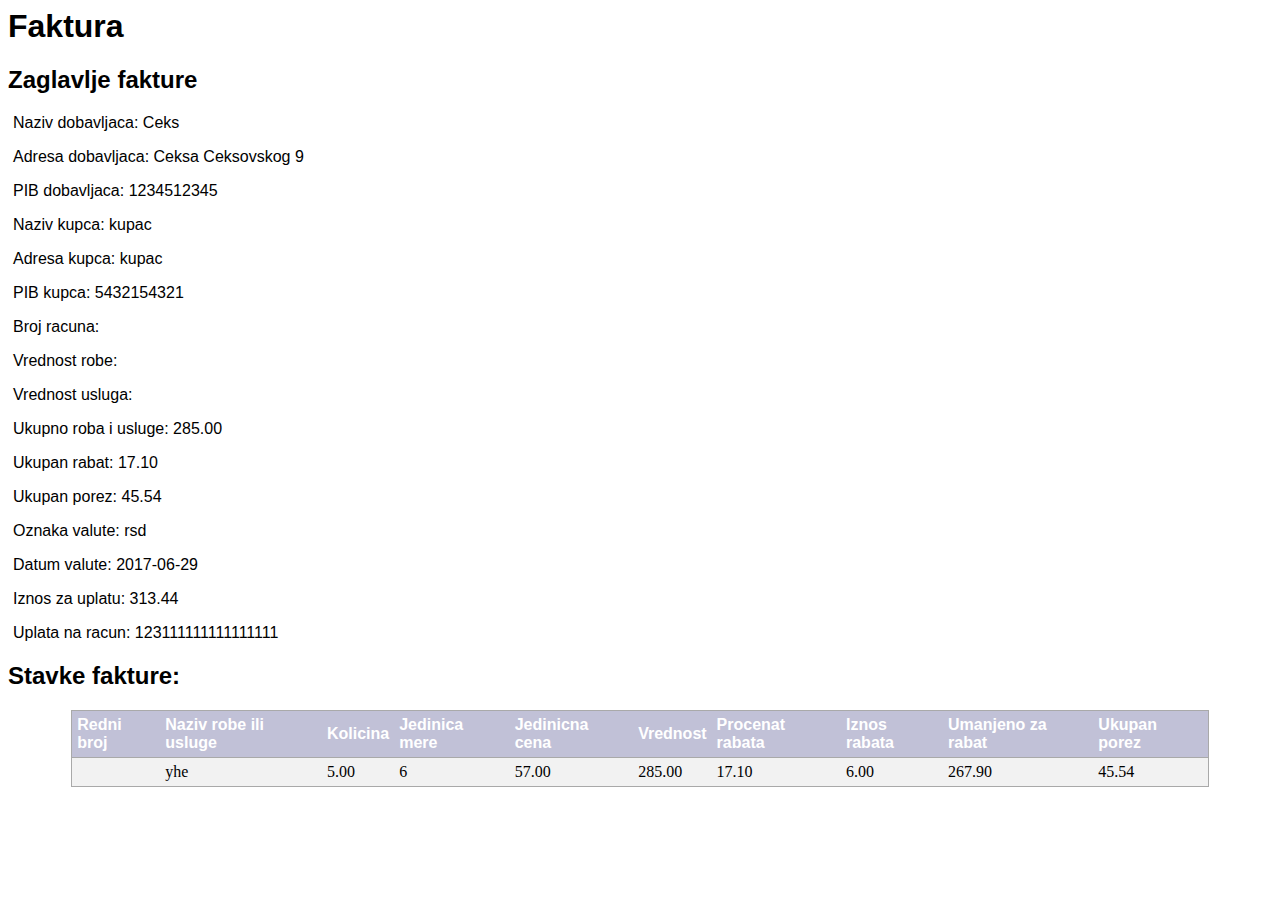
==== src/main/resources/static/faktura.html @ 5f0c7938 "Konflikt" ====
<?xml version="1.0" encoding="UTF-8"?><html>
<head>
<meta content="text/html; charset=utf-8" http-equiv="Content-Type"/>
<title>HTML Output</title>
<title>Faktura</title>
<style type="text/css">
					table {
					font-family: serif;
					border-collapse:
					collapse;
					margin: 10px auto 10px auto;
					width: 90%;
					}
					th, td {
					text-align: left;
					padding: 5px;
					}
					tr:nth-child(even){
					background-color: #f2f2f2 }
					th {
					background-color: #c1c1d7;
					font-family: sans-serif;
					color: white;
					}
					tr { border: 1px solid
					darkgrey; }
					tr:hover {
					font-style: italic;
					background-color: #cae8cb;
					}
					body { font-family: sans-serif; }
					p { text-indent: 5px; }
					.sup {
					vertical-align: super;
					padding-left: 4px;
					font-size: small;
					text-transform: lowercase;
					}

				</style>
</head>
<body>
<h1>Faktura</h1>
<h2>Zaglavlje fakture</h2>
<p>
					Naziv dobavljaca:
					Ceks</p>
<p>
					Adresa dobavljaca:
					Ceksa Ceksovskog 9</p>
<p>
					PIB dobavljaca:
					1234512345</p>
<p>
					Naziv kupca:
					kupac</p>
<p>
					Adresa kupca:
					kupac</p>
<p>
					PIB kupca:
					5432154321</p>
<p>
					Broj racuna:
					</p>
<p>
					Vrednost robe:
					</p>
<p>
					Vrednost usluga:
					</p>
<p>
					Ukupno roba i usluge:
					285.00</p>
<p>
					Ukupan rabat:
					17.10</p>
<p>
					Ukupan porez:
					45.54</p>
<p>
					Oznaka valute:
					rsd</p>
<p>
					Datum valute:
					2017-06-29</p>
<p>
					Iznos za uplatu:
					313.44</p>
<p>
					Uplata na racun:
					123111111111111111</p>
<table style="border: 1px">
<h2>Stavke fakture:</h2>
<tr bgcolor="#9acd32">
<th>Redni broj</th>
<th>Naziv robe ili usluge</th>
<th>Kolicina</th>
<th>Jedinica mere</th>
<th>Jedinicna cena</th>
<th>Vrednost</th>
<th>Procenat rabata</th>
<th>Iznos rabata</th>
<th>Umanjeno za rabat</th>
<th>Ukupan porez</th>
</tr>
<tr>
<td/>
<td>yhe</td>
<td>5.00</td>
<td>6</td>
<td>57.00</td>
<td>285.00</td>
<td>17.10</td>
<td>6.00</td>
<td>267.90</td>
<td>45.54</td>
</tr>
</table>
</body>
</html>
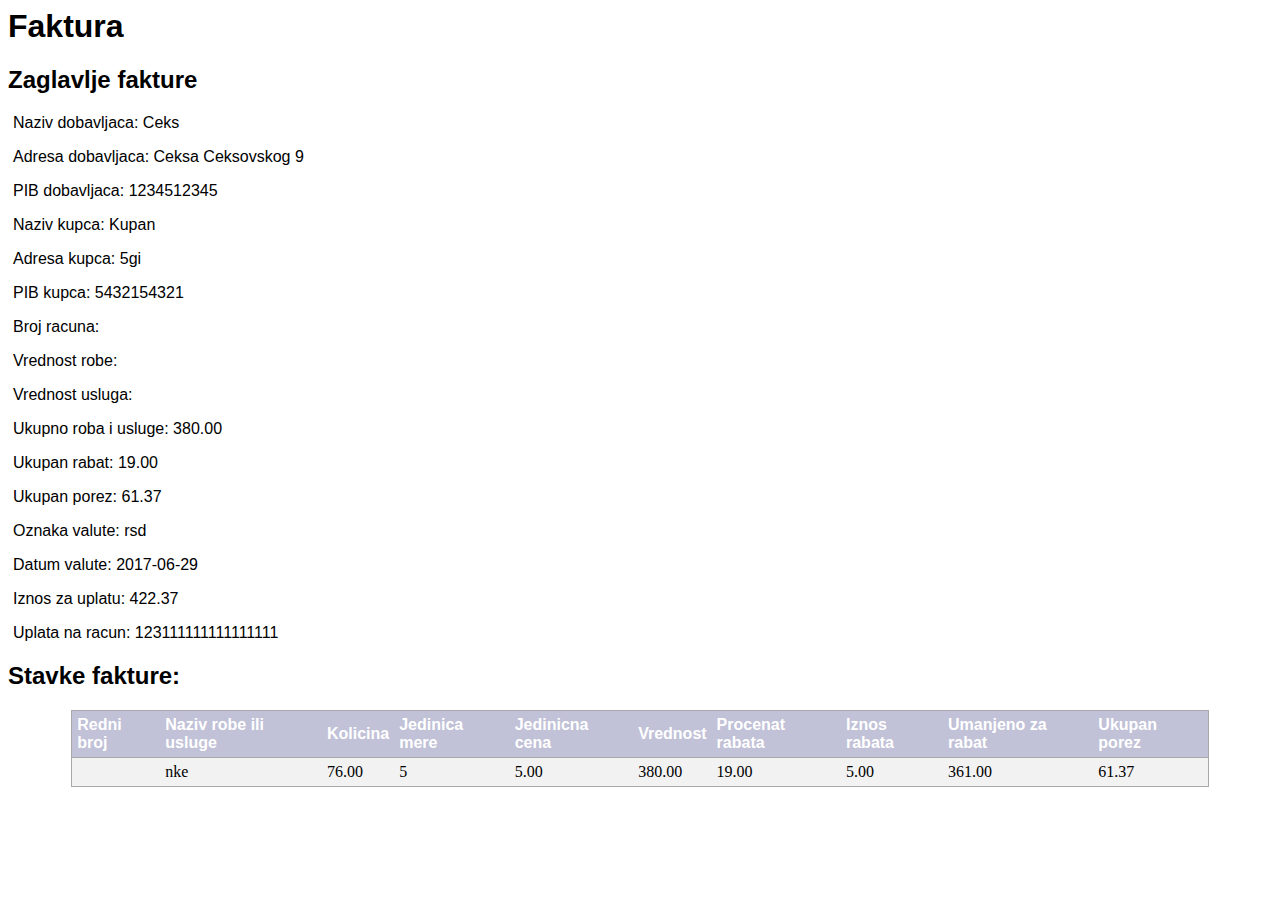
==== commit 1f5685cc: "Sredjeni neki bagovi, ubacen status u fakturu zbog nalog-a. :D ima jos nekih bagica . Sve se klasifi" ====
--- a/src/main/resources/static/faktura.html
+++ b/src/main/resources/static/faktura.html
@@ -1,121 +1,121 @@
-<?xml version="1.0" encoding="UTF-8"?><html>
-<head>
-<meta content="text/html; charset=utf-8" http-equiv="Content-Type"/>
-<title>HTML Output</title>
-<title>Faktura</title>
-<style type="text/css">
-					table {
-					font-family: serif;
-					border-collapse:
-					collapse;
-					margin: 10px auto 10px auto;
-					width: 90%;
-					}
-					th, td {
-					text-align: left;
-					padding: 5px;
-					}
-					tr:nth-child(even){
-					background-color: #f2f2f2 }
-					th {
-					background-color: #c1c1d7;
-					font-family: sans-serif;
-					color: white;
-					}
-					tr { border: 1px solid
-					darkgrey; }
-					tr:hover {
-					font-style: italic;
-					background-color: #cae8cb;
-					}
-					body { font-family: sans-serif; }
-					p { text-indent: 5px; }
-					.sup {
-					vertical-align: super;
-					padding-left: 4px;
-					font-size: small;
-					text-transform: lowercase;
-					}
-
-				</style>
-</head>
-<body>
-<h1>Faktura</h1>
-<h2>Zaglavlje fakture</h2>
-<p>
-					Naziv dobavljaca:
-					Ceks</p>
-<p>
-					Adresa dobavljaca:
-					Ceksa Ceksovskog 9</p>
-<p>
-					PIB dobavljaca:
-					1234512345</p>
-<p>
-					Naziv kupca:
-					kupac</p>
-<p>
-					Adresa kupca:
-					kupac</p>
-<p>
-					PIB kupca:
-					5432154321</p>
-<p>
-					Broj racuna:
-					</p>
-<p>
-					Vrednost robe:
-					</p>
-<p>
-					Vrednost usluga:
-					</p>
-<p>
-					Ukupno roba i usluge:
-					285.00</p>
-<p>
-					Ukupan rabat:
-					17.10</p>
-<p>
-					Ukupan porez:
-					45.54</p>
-<p>
-					Oznaka valute:
-					rsd</p>
-<p>
-					Datum valute:
-					2017-06-29</p>
-<p>
-					Iznos za uplatu:
-					313.44</p>
-<p>
-					Uplata na racun:
-					123111111111111111</p>
-<table style="border: 1px">
-<h2>Stavke fakture:</h2>
-<tr bgcolor="#9acd32">
-<th>Redni broj</th>
-<th>Naziv robe ili usluge</th>
-<th>Kolicina</th>
-<th>Jedinica mere</th>
-<th>Jedinicna cena</th>
-<th>Vrednost</th>
-<th>Procenat rabata</th>
-<th>Iznos rabata</th>
-<th>Umanjeno za rabat</th>
-<th>Ukupan porez</th>
-</tr>
-<tr>
-<td/>
-<td>yhe</td>
-<td>5.00</td>
-<td>6</td>
-<td>57.00</td>
-<td>285.00</td>
-<td>17.10</td>
-<td>6.00</td>
-<td>267.90</td>
-<td>45.54</td>
-</tr>
-</table>
-</body>
-</html>
+<?xml version="1.0" encoding="UTF-8"?><html>
+<head>
+<meta content="text/html; charset=utf-8" http-equiv="Content-Type"/>
+<title>HTML Output</title>
+<title>Faktura</title>
+<style type="text/css">
+					table {
+					font-family: serif;
+					border-collapse:
+					collapse;
+					margin: 10px auto 10px auto;
+					width: 90%;
+					}
+					th, td {
+					text-align: left;
+					padding: 5px;
+					}
+					tr:nth-child(even){
+					background-color: #f2f2f2 }
+					th {
+					background-color: #c1c1d7;
+					font-family: sans-serif;
+					color: white;
+					}
+					tr { border: 1px solid
+					darkgrey; }
+					tr:hover {
+					font-style: italic;
+					background-color: #cae8cb;
+					}
+					body { font-family: sans-serif; }
+					p { text-indent: 5px; }
+					.sup {
+					vertical-align: super;
+					padding-left: 4px;
+					font-size: small;
+					text-transform: lowercase;
+					}
+
+				</style>
+</head>
+<body>
+<h1>Faktura</h1>
+<h2>Zaglavlje fakture</h2>
+<p>
+					Naziv dobavljaca:
+					Ceks</p>
+<p>
+					Adresa dobavljaca:
+					Ceksa Ceksovskog 9</p>
+<p>
+					PIB dobavljaca:
+					1234512345</p>
+<p>
+					Naziv kupca:
+					Kupan</p>
+<p>
+					Adresa kupca:
+					5gi</p>
+<p>
+					PIB kupca:
+					5432154321</p>
+<p>
+					Broj racuna:
+					</p>
+<p>
+					Vrednost robe:
+					</p>
+<p>
+					Vrednost usluga:
+					</p>
+<p>
+					Ukupno roba i usluge:
+					380.00</p>
+<p>
+					Ukupan rabat:
+					19.00</p>
+<p>
+					Ukupan porez:
+					61.37</p>
+<p>
+					Oznaka valute:
+					rsd</p>
+<p>
+					Datum valute:
+					2017-06-29</p>
+<p>
+					Iznos za uplatu:
+					422.37</p>
+<p>
+					Uplata na racun:
+					123111111111111111</p>
+<table style="border: 1px">
+<h2>Stavke fakture:</h2>
+<tr bgcolor="#9acd32">
+<th>Redni broj</th>
+<th>Naziv robe ili usluge</th>
+<th>Kolicina</th>
+<th>Jedinica mere</th>
+<th>Jedinicna cena</th>
+<th>Vrednost</th>
+<th>Procenat rabata</th>
+<th>Iznos rabata</th>
+<th>Umanjeno za rabat</th>
+<th>Ukupan porez</th>
+</tr>
+<tr>
+<td/>
+<td>nke</td>
+<td>76.00</td>
+<td>5</td>
+<td>5.00</td>
+<td>380.00</td>
+<td>19.00</td>
+<td>5.00</td>
+<td>361.00</td>
+<td>61.37</td>
+</tr>
+</table>
+</body>
+</html>
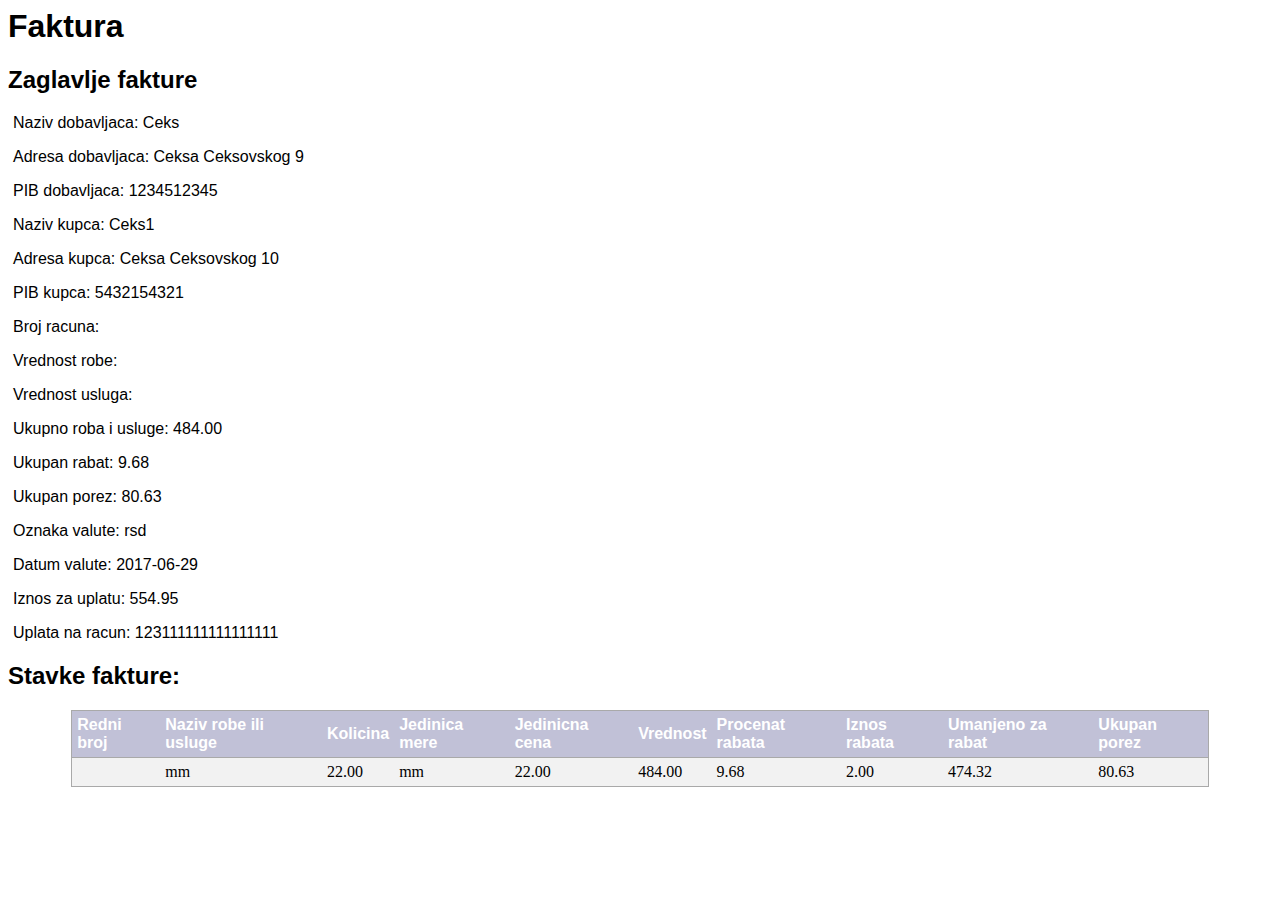
==== commit 64b1fe9b: "Uradjen zoom za kupca, html i pdf prikaz naloga, ispravljene greske na frontu..." ====
--- a/src/main/resources/static/faktura.html
+++ b/src/main/resources/static/faktura.html
@@ -53,10 +53,10 @@
 					1234512345</p>
 <p>
 					Naziv kupca:
-					Kupan</p>
+					Ceks1</p>
 <p>
 					Adresa kupca:
-					5gi</p>
+					Ceksa Ceksovskog 10</p>
 <p>
 					PIB kupca:
 					5432154321</p>
@@ -71,13 +71,13 @@
 					</p>
 <p>
 					Ukupno roba i usluge:
-					380.00</p>
+					484.00</p>
 <p>
 					Ukupan rabat:
-					19.00</p>
+					9.68</p>
 <p>
 					Ukupan porez:
-					61.37</p>
+					80.63</p>
 <p>
 					Oznaka valute:
 					rsd</p>
@@ -86,7 +86,7 @@
 					2017-06-29</p>
 <p>
 					Iznos za uplatu:
-					422.37</p>
+					554.95</p>
 <p>
 					Uplata na racun:
 					123111111111111111</p>
@@ -106,15 +106,15 @@
 </tr>
 <tr>
 <td/>
-<td>nke</td>
-<td>76.00</td>
-<td>5</td>
-<td>5.00</td>
-<td>380.00</td>
-<td>19.00</td>
-<td>5.00</td>
-<td>361.00</td>
-<td>61.37</td>
+<td>mm</td>
+<td>22.00</td>
+<td>mm</td>
+<td>22.00</td>
+<td>484.00</td>
+<td>9.68</td>
+<td>2.00</td>
+<td>474.32</td>
+<td>80.63</td>
 </tr>
 </table>
 </body>
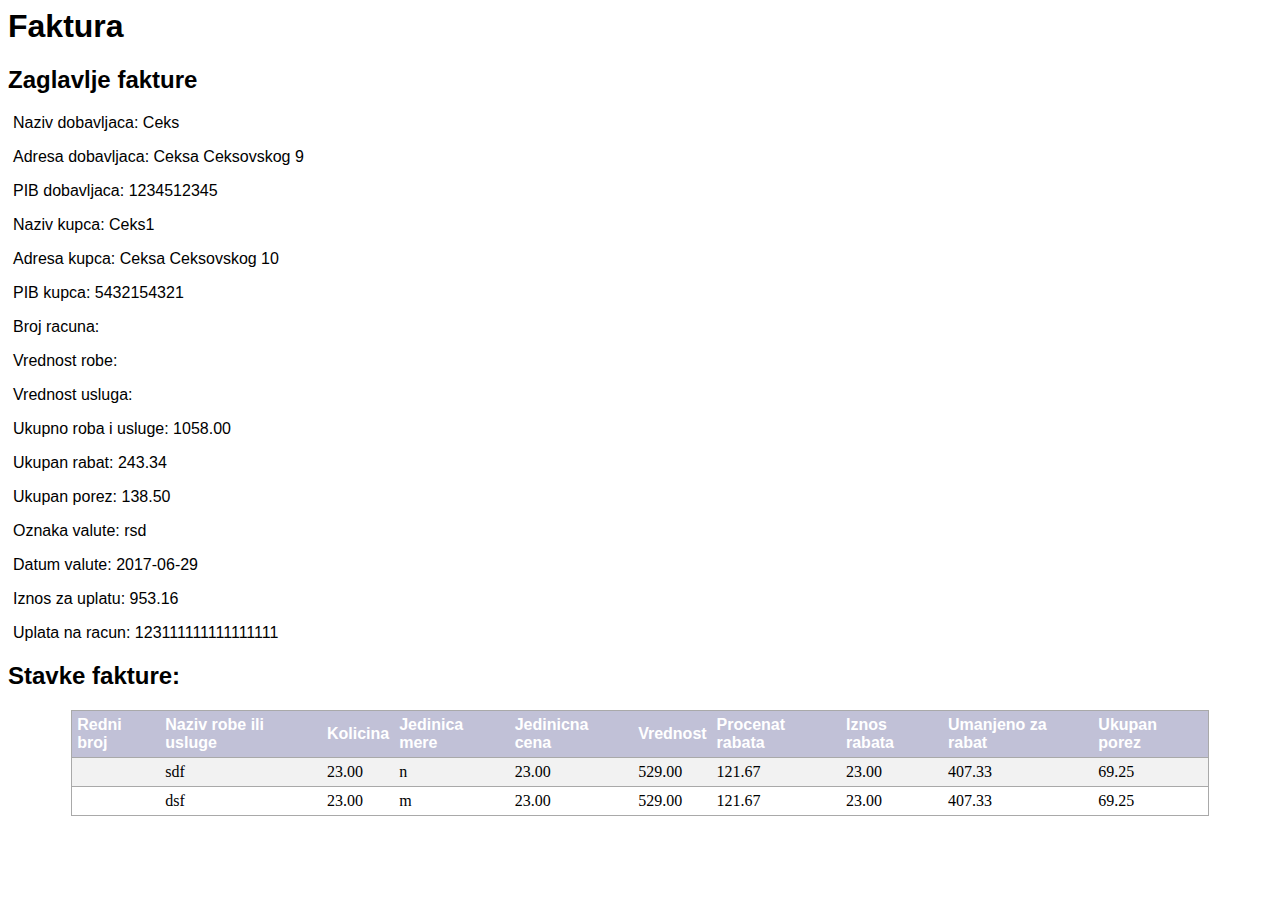
==== commit c2d3ffdc: "Ispravljeni bagovi na frontu" ====
--- a/src/main/resources/static/faktura.html
+++ b/src/main/resources/static/faktura.html
@@ -71,13 +71,13 @@
 					</p>
 <p>
 					Ukupno roba i usluge:
-					484.00</p>
+					1058.00</p>
 <p>
 					Ukupan rabat:
-					9.68</p>
+					243.34</p>
 <p>
 					Ukupan porez:
-					80.63</p>
+					138.50</p>
 <p>
 					Oznaka valute:
 					rsd</p>
@@ -86,7 +86,7 @@
 					2017-06-29</p>
 <p>
 					Iznos za uplatu:
-					554.95</p>
+					953.16</p>
 <p>
 					Uplata na racun:
 					123111111111111111</p>
@@ -106,15 +106,27 @@
 </tr>
 <tr>
 <td/>
-<td>mm</td>
-<td>22.00</td>
-<td>mm</td>
-<td>22.00</td>
-<td>484.00</td>
-<td>9.68</td>
-<td>2.00</td>
-<td>474.32</td>
-<td>80.63</td>
+<td>sdf</td>
+<td>23.00</td>
+<td>n</td>
+<td>23.00</td>
+<td>529.00</td>
+<td>121.67</td>
+<td>23.00</td>
+<td>407.33</td>
+<td>69.25</td>
+</tr>
+<tr>
+<td/>
+<td>dsf</td>
+<td>23.00</td>
+<td>m</td>
+<td>23.00</td>
+<td>529.00</td>
+<td>121.67</td>
+<td>23.00</td>
+<td>407.33</td>
+<td>69.25</td>
 </tr>
 </table>
 </body>
